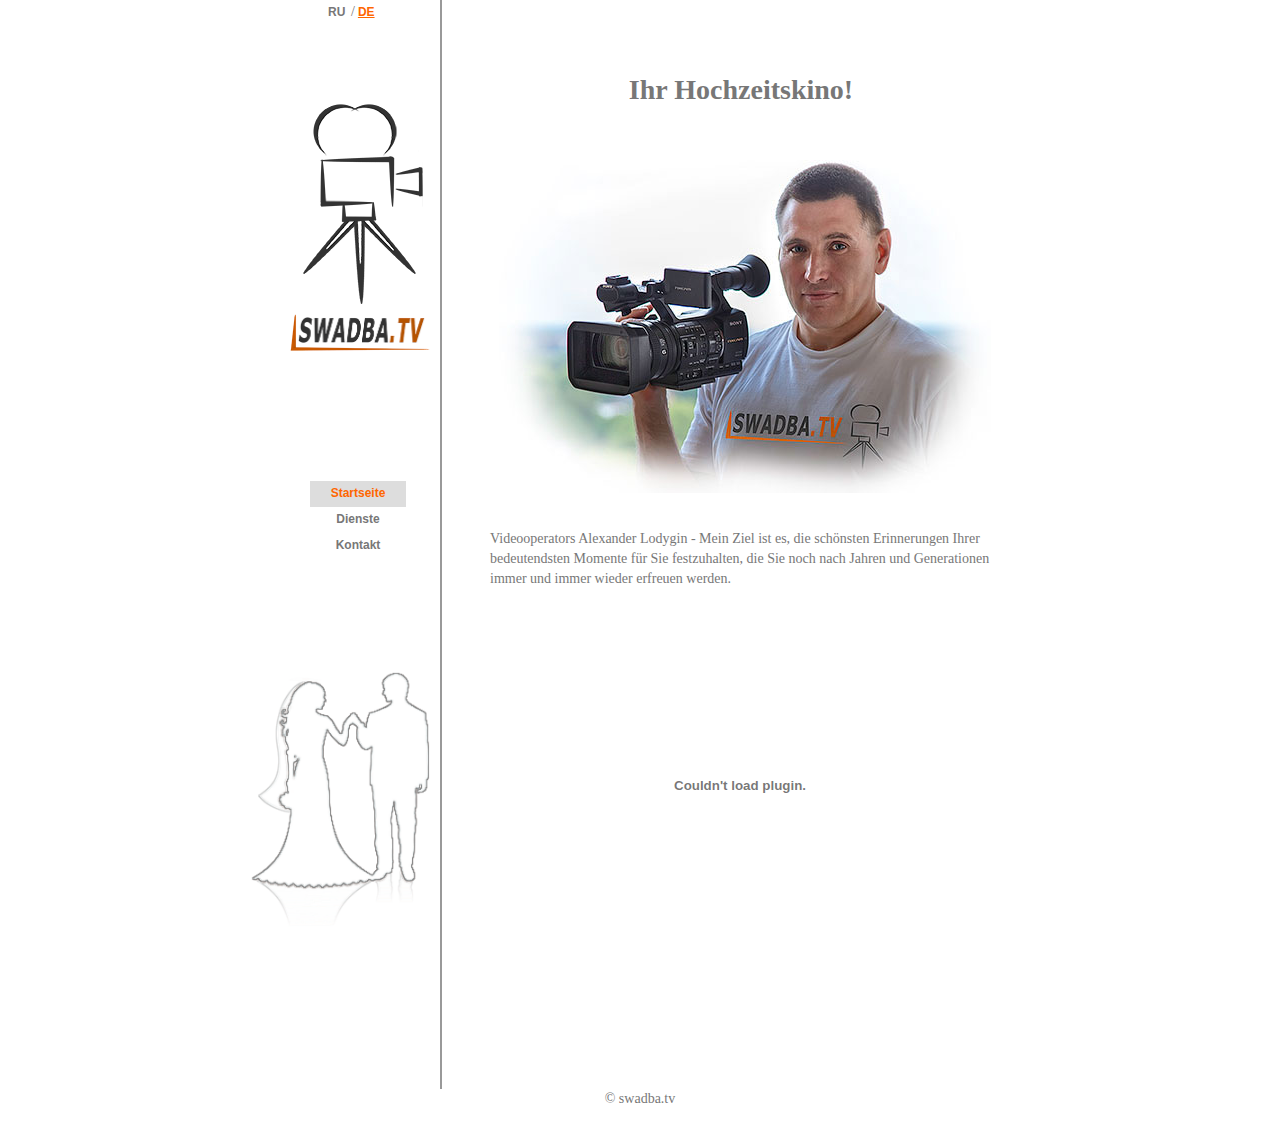
==== indexde.html @ 4f996c6c "First pages commit" ====
<!DOCTYPE html PUBLIC "-//W3C//DTD XHTML 1.0 Strict//EN" "http://www.w3.org/TR/xhtml1/DTD/xhtml1-strict.dtd">
<html xmlns="http://www.w3.org/1999/xhtml">
<head>
	<meta http-equiv="Content-Type" content="text/html; charset=utf-8" />
	<title>Kameramann aus Hamburg</title>
	<meta name="title" content="Kameramann Fotograf Hochzeit Video Hamburg Photobook vodeomontazh Retusche " />
	<meta name="keywords" content="video, foto, semka, svadba, videooperator, banket" />
	<meta name="description" content="Kameramann und Fotografen für eine Hochzeit in Hamburg ." />
	<link rel="stylesheet" href="style.css" type="text/css" media="screen, projection" />


<style type="text/css">
</style>
</head>
<body>

<div id="maket">

<div id="header">  </div>

<div id="left">  

<!--RU/DE-->
<div  style="padding-left:85px">
<table width="20" border="0">
  <tr>
    <td><a href="index.html" class="sprachePas">RU</a></td>
    <td>/</td>
    <td><a href="indexde.html" class="spracheAct">DE</a></td>
  </tr>
</table>
</div>
<!--ende RU/DE-->

<div id="slogan">
<img src="img/logo.png" alt="LOGO" width="120" height="200" id="LogoLeft" />
<img src="img/textLogo.png" width="140" height="47" alt="swadba.tv" />
</div>

<div class="menuLeft"> 
<ul>
				<li>
					<a href="indexde.html" class="activeMenu">Startseite</a>
				</li>
				<li>
					<a href="uslugide.html">Dienste</a>
				</li>
				<li><a href="kontaktde.html">Kontakt</a>
				</li>
				
	</ul></div>



<img style="padding-left: 10px; padding-top: 10px;" src="img/paar.png" alt="Foto" width="180" height="262" />





</div> 
<!--ende left-->

<div id="content">
<h1 align="center">Ihr Hochzeitskino!</h1>
  
    <div class="centerContent"><img src="img/portret.jpg" alt="Foto" width="500" height="333" id="fotoMy" /></div>
    <p>Videooperators Alexander Lodygin - Mein Ziel ist es, die schönsten Erinnerungen Ihrer bedeutendsten Momente für Sie festzuhalten, die Sie noch nach Jahren und Generationen immer und immer wieder erfreuen werden.</p>
    
    <!--video-->
    <p id="padding">
      <object type="application/x-shockwave-flash" data="http://flv-player.net/medias/player_flv.swf" width="500" height="333">
		<param name="movie" value="http://flv-player.net/medias/player_flv.swf" />
		<param name="allowFullScreen" value="true" />
		<param name="FlashVars" value="flv=http%3A//judoka.ucoz.ru/video2/clip.flv&amp;startimage=http%3A//judoka.ucoz.ru/video2/img.jpg&amp;width=500&amp;height=333" />
	  </object>
    </p>
    <!--ende video-->

<p style=" padding-top: 20px;">&nbsp;</p>
  </div>


<div id="rasporka"></div>

</div> <!--ende maket-->

<div id="footer">© swadba.tv</div>

</body>
</html>
---- style.css ----
* { /* обнуляем глобальные отступы */
	margin-top: 0;
	margin-right: 0;
	margin-bottom: 0;
	margin-left: 0;
	padding-top: 0;
	padding-right: 0;
	padding-bottom: 0;
	padding-left: 10;
  }
body, html {
	margin:0px;
	padding:0px;
	font-family: Georgia, "Times New Roman", Times, serif;
	color: #777;
	font-size: 14px;
	line-height: 20px;
	background-color: #FFF;
}
* html #maket {
height: 100%;
}
#maket {
width:800px;
margin:0 auto;
min-height: 100%;
}
/*Блоки*/
#header{

}
#left{
	width:200px;
	float:left;
	border-right-width: 2px;
	border-right-style: solid;
	border-right-color: #999;
	height: 100%;
	padding-bottom: 150px;
}
#right{
width:200px;
background-color:#FFFF00;
float:right;
}
#content{
	margin-left:200px;
}
#content h1 {
	padding-top: 80px;
	padding-bottom: 40px;

}
#content p {
	margin-right: 50px;
	margin-left: 50px;
}
#fotoMy {
	padding-top: 20px;
	padding-bottom: 30px;
}
	
/*левая колонка*/
#LogoLeft {
	margin-right: 7px;
}
#left #slogan {
	text-align: right;
	font-size: 16px;
	color: #333;
	margin-right: 10px;
	padding-top: 80px;
}
.menuLeft {
	padding-top: 100px;
	padding-bottom: 50px;
	padding-left: 10px;
}	
	

#footer{
	clear:both;
	height: 50px;
	margin-top:-50px;
	width:800px;
	margin-left: auto;
	margin-right: auto;
	text-align: center;
}
#rasporka {
height: 50px;
}
/*контент*/
.centerContent {
	text-align: center;
}






/*Menu*/



/*Меню тест*/

ul { 
  margin-left: 20px; /* отступ списка от левого края */
  margin-top: 20px; /* отступ списка сверху */
  width: 96px;  /* ширина списка */
  height: 130px; /* высота списка */
  }
li {
  text-align: center; /* выравнивание такста в списке по центру */
  list-style-type: none; /* отключение стандартного стиля списка */
  line-height: 25px; /* отступ сверху  */
  }
a { /* Общий вид покоющеясь ссылки */
	font-size: 12px; /* размер текста */
	color: #777; /* цвет текста */
	font-family: Verdana, Geneva, sans-serif; /* шрифт текста */
	text-decoration: none; /* отключение подчеркивания ссылки */
	font-weight: bold; /* жирный текст */
	display: block; /* фон блока */
	width: 96px; /* ширина блока */
	height: 26px; /* высота блока */
	background-repeat: no-repeat;
  }
a:hover { /* Вид ссылки при наведении */
	color: #F60;
	background-repeat: no-repeat;
	text-decoration: underline;
  }
a:active { /* Вид ссылки при нажатии */
	background-repeat: no-repeat;
	
  }
.activeMenu {
	color: #F60;
	background-color: #DDD;
}

/*Контакт*/
#form1 {
	margin:1em 0;
	padding-top:10px;
	background-repeat: no-repeat;
	background-position: 0 0;
}
#form1 fieldset {
margin:0;
padding:0;
border:none;
float:left;
display:inline;
width:260px;
margin-left:25px;
}		
#form1 p {margin:.5em 0;}
#form1 label {display:block;}
#form1 input, #form1 textarea {
	width:252px;
	border:1px solid #ddd;
	-moz-border-radius:0.3em;
	-webkit-border-radius:0.3em;
	border-radius:0.3em;
	background:fff;
	padding:3px;
}
#form1 textarea {
height:125px;
overflow:auto;
}
#form1 p.submit {
clear:both;
background:url(../images/form/form_bottom.gif) no-repeat 0 100%;
padding:0 25px 20px 25px;
margin:0;
text-align:right;
}
#form1 button {
	width:150px;
	height:37px;
	line-height:37px;
	border:none;
	color:#333;
	cursor:pointer;
	text-align:center;
	background-color: #DBDBDB;
	background-repeat: no-repeat;
	background-position: 0 0;
}


#padding {
	padding-bottom: 30px;
	padding-top: 30px;
}
.spracheAct {
	color: #F60;
	font-weight: bold;
	text-decoration: underline;
	width: 20px;
	height: 20px;
}
.sprachePas
{
	width: 20px;
	height: 20px;
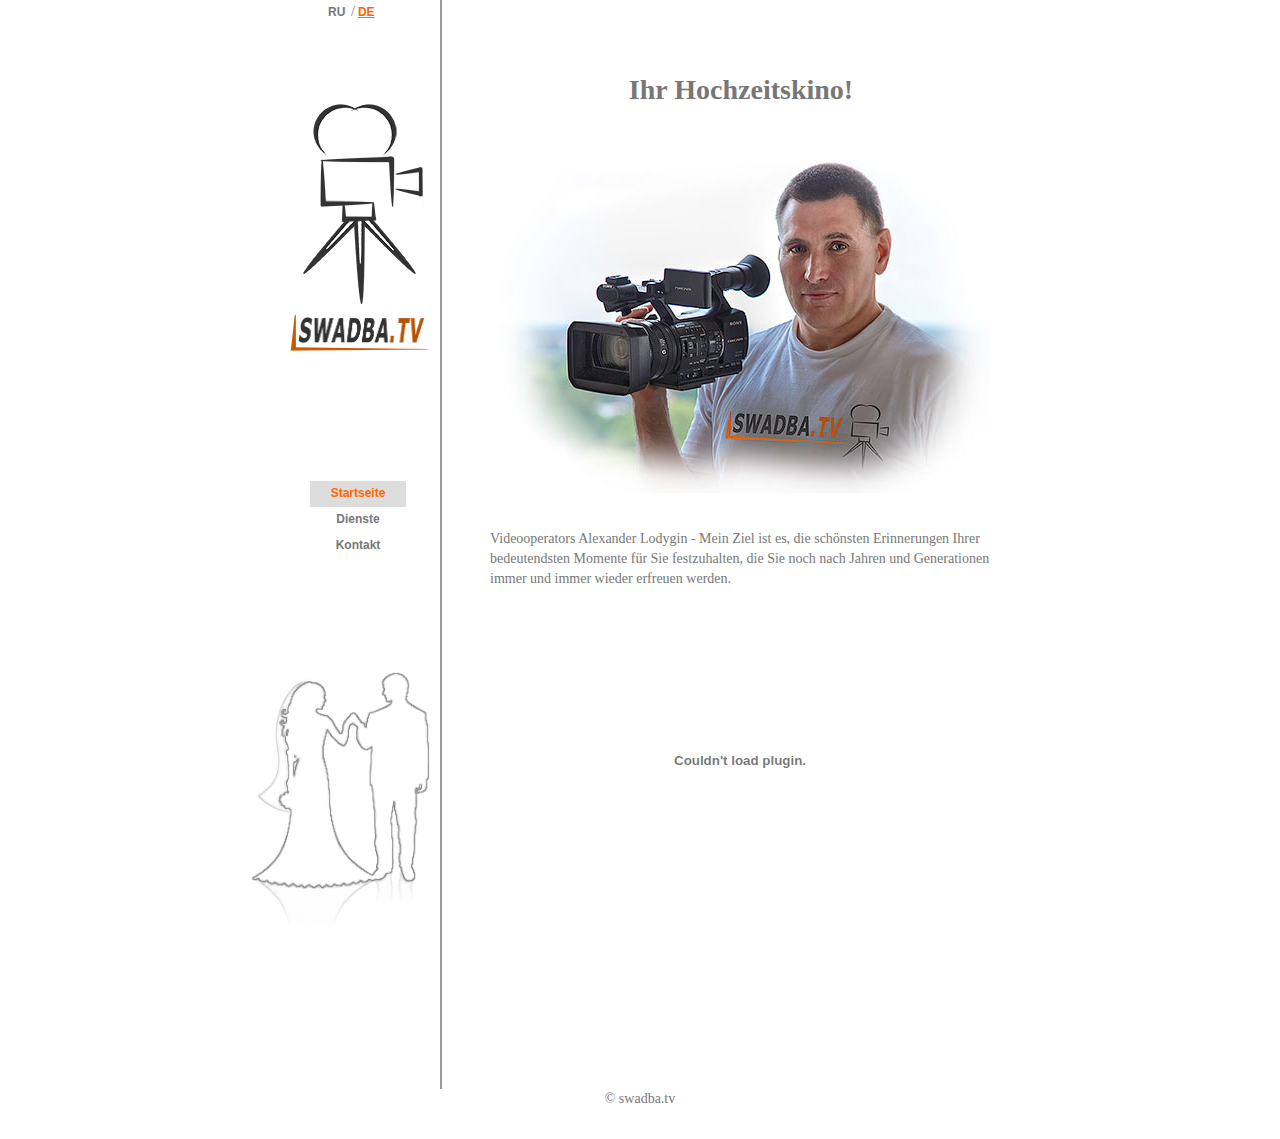
==== commit 0f19d383: "fix player" ====
--- a/indexde.html
+++ b/indexde.html
@@ -1,4 +1,4 @@
-<!DOCTYPE html PUBLIC "-//W3C//DTD XHTML 1.0 Strict//EN" "http://www.w3.org/TR/xhtml1/DTD/xhtml1-strict.dtd">
+﻿<!DOCTYPE html PUBLIC "-//W3C//DTD XHTML 1.0 Strict//EN" "http://www.w3.org/TR/xhtml1/DTD/xhtml1-strict.dtd">
 <html xmlns="http://www.w3.org/1999/xhtml">
 <head>
 	<meta http-equiv="Content-Type" content="text/html; charset=utf-8" />
@@ -69,11 +69,11 @@
     
     <!--video-->
     <p id="padding">
-      <object type="application/x-shockwave-flash" data="http://flv-player.net/medias/player_flv.swf" width="500" height="333">
-		<param name="movie" value="http://flv-player.net/medias/player_flv.swf" />
-		<param name="allowFullScreen" value="true" />
-		<param name="FlashVars" value="flv=http%3A//judoka.ucoz.ru/video2/clip.flv&amp;startimage=http%3A//judoka.ucoz.ru/video2/img.jpg&amp;width=500&amp;height=333" />
-	  </object>
+      <object type="application/x-shockwave-flash" data="http://flv-player.net/medias/player_flv.swf" width="500" height="282">
+    <param name="movie" value="http://flv-player.net/medias/player_flv.swf" />
+    <param name="allowFullScreen" value="true" />
+    <param name="FlashVars" value="flv=http%3A//judoka.ucoz.ru/video2/clip.flv&amp;startimage=http%3A//judoka.ucoz.ru/video2/img.jpg&amp;width=500&amp;height=282&amp;margin=0" />
+</object>
     </p>
     <!--ende video-->
 
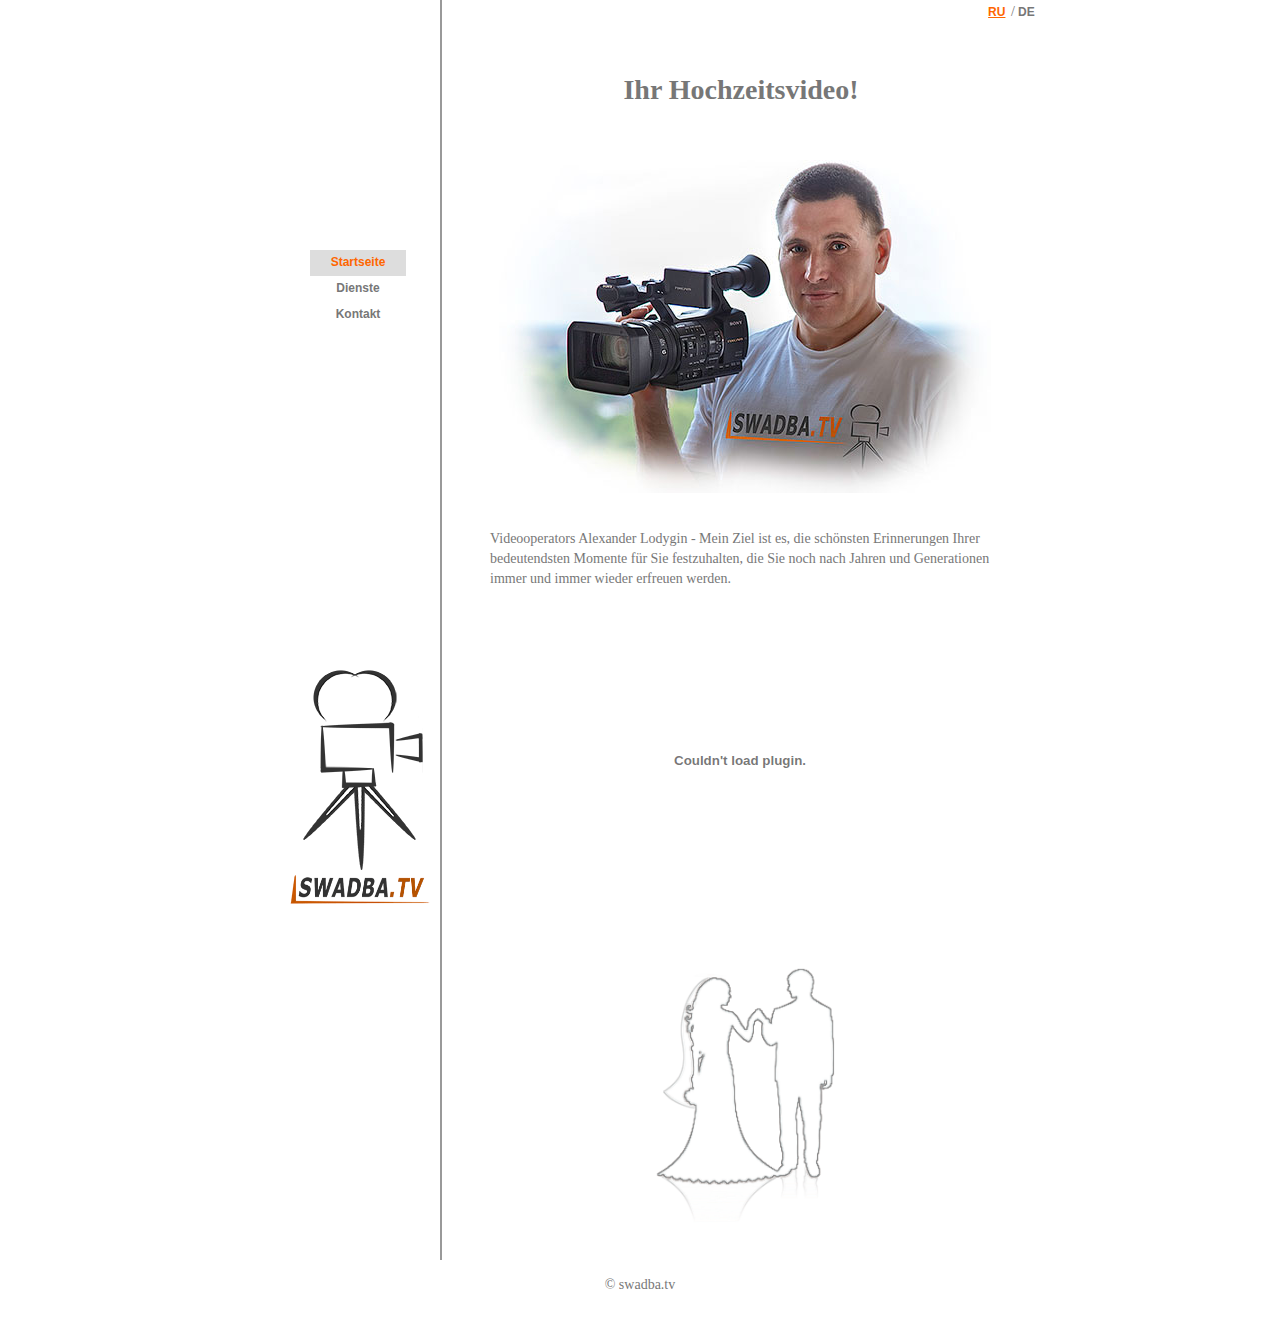
==== commit df1eaeae: "Desing Cheng : Menu, Logo," ====
--- a/indexde.html
+++ b/indexde.html
@@ -16,26 +16,26 @@
 
 <div id="maket">
 
-<div id="header">  </div>
-
-<div id="left">  
-
+<div id="header">
 <!--RU/DE-->
-<div  style="padding-left:85px">
+<div style="float:right">
 <table width="20" border="0">
   <tr>
-    <td><a href="index.html" class="sprachePas">RU</a></td>
+    <td><a href="index.html" class="spracheAct">RU</a></td>
     <td>/</td>
-    <td><a href="indexde.html" class="spracheAct">DE</a></td>
+    <td><a href="indexde.html" class="sprachePas">DE</a></td>
   </tr>
 </table>
 </div>
 <!--ende RU/DE-->
+</div>
+<!--ende header-->
 
-<div id="slogan">
-<img src="img/logo.png" alt="LOGO" width="120" height="200" id="LogoLeft" />
-<img src="img/textLogo.png" width="140" height="47" alt="swadba.tv" />
-</div>
+<div id="left">  
+
+
+
+
 
 <div class="menuLeft"> 
 <ul>
@@ -49,20 +49,19 @@
 				</li>
 				
 	</ul></div>
+    
+    <div id="slogan">
+<img src="img/logo.png" alt="LOGO" width="120" height="200" id="LogoLeft" />
+<img style="padding-left:45px" src="img/textLogo.png" width="140" height="30" alt="swadba.tv" />
+</div>
 
-
-
-<img style="padding-left: 10px; padding-top: 10px;" src="img/paar.png" alt="Foto" width="180" height="262" />
-
-
-
-
-
+    
+    
 </div> 
 <!--ende left-->
 
 <div id="content">
-<h1 align="center">Ihr Hochzeitskino!</h1>
+<h1 align="center">Ihr Hochzeitsvideo!</h1>
   
     <div class="centerContent"><img src="img/portret.jpg" alt="Foto" width="500" height="333" id="fotoMy" /></div>
     <p>Videooperators Alexander Lodygin - Mein Ziel ist es, die schönsten Erinnerungen Ihrer bedeutendsten Momente für Sie festzuhalten, die Sie noch nach Jahren und Generationen immer und immer wieder erfreuen werden.</p>
@@ -75,7 +74,9 @@
     <param name="FlashVars" value="flv=http%3A//judoka.ucoz.ru/video2/clip.flv&amp;startimage=http%3A//judoka.ucoz.ru/video2/img.jpg&amp;width=500&amp;height=282&amp;margin=0" />
 </object>
     </p>
-    <!--ende video-->
+ <!--ende video-->
+<p class="centerContent" style=" padding-top: 20px;"><img style="padding-left: 10px; padding-top: 10px;" src="img/paar.png" alt="Foto" width="180" height="262" /></p>
+
 
 <p style=" padding-top: 20px;">&nbsp;</p>
   </div>
--- a/style.css
+++ b/style.css
@@ -36,7 +36,7 @@
 	border-right-style: solid;
 	border-right-color: #999;
 	height: 100%;
-	padding-bottom: 150px;
+	padding-bottom: 350px;
 }
 #right{
 width:200px;
@@ -69,10 +69,10 @@
 	font-size: 16px;
 	color: #333;
 	margin-right: 10px;
-	padding-top: 80px;
+	padding-top: 240px;
 }
 .menuLeft {
-	padding-top: 100px;
+	padding-top: 230px;
 	padding-bottom: 50px;
 	padding-left: 10px;
 }	
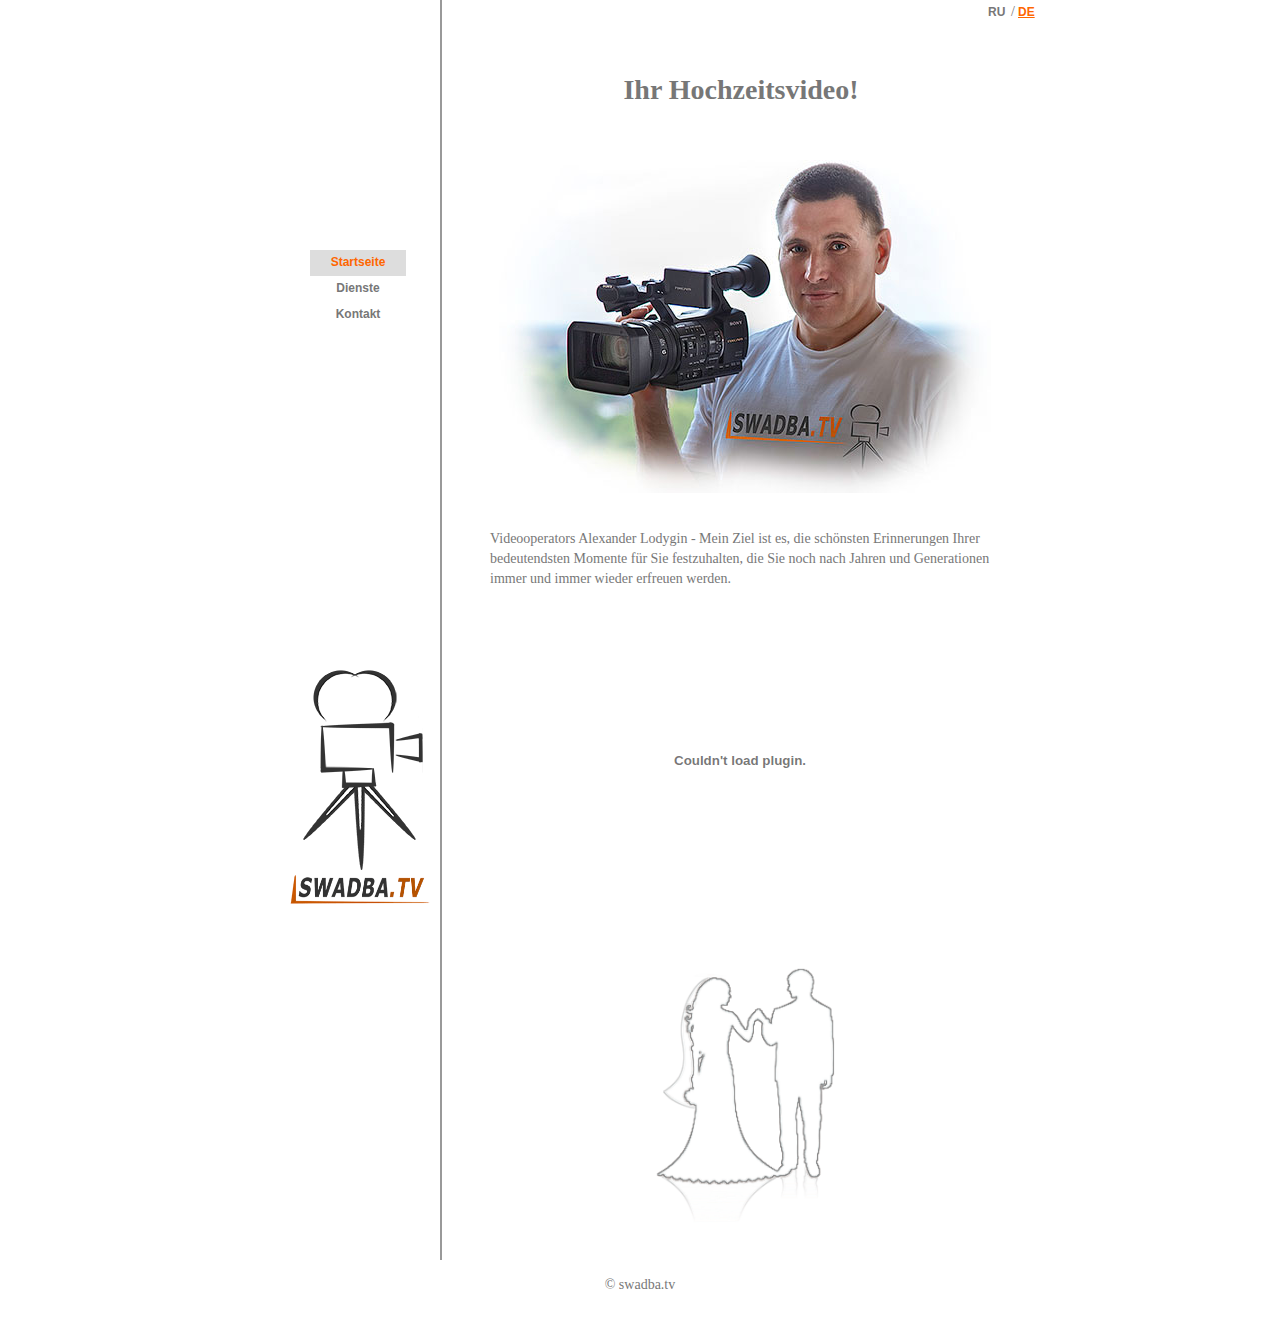
==== commit b2e4c4c0: "menu" ====
--- a/indexde.html
+++ b/indexde.html
@@ -21,9 +21,9 @@
 <div style="float:right">
 <table width="20" border="0">
   <tr>
-    <td><a href="index.html" class="spracheAct">RU</a></td>
+    <td><a href="index.html" class="sprachePas">RU</a></td>
     <td>/</td>
-    <td><a href="indexde.html" class="sprachePas">DE</a></td>
+    <td><a href="indexde.html" class="spracheAct">DE</a></td>
   </tr>
 </table>
 </div>
